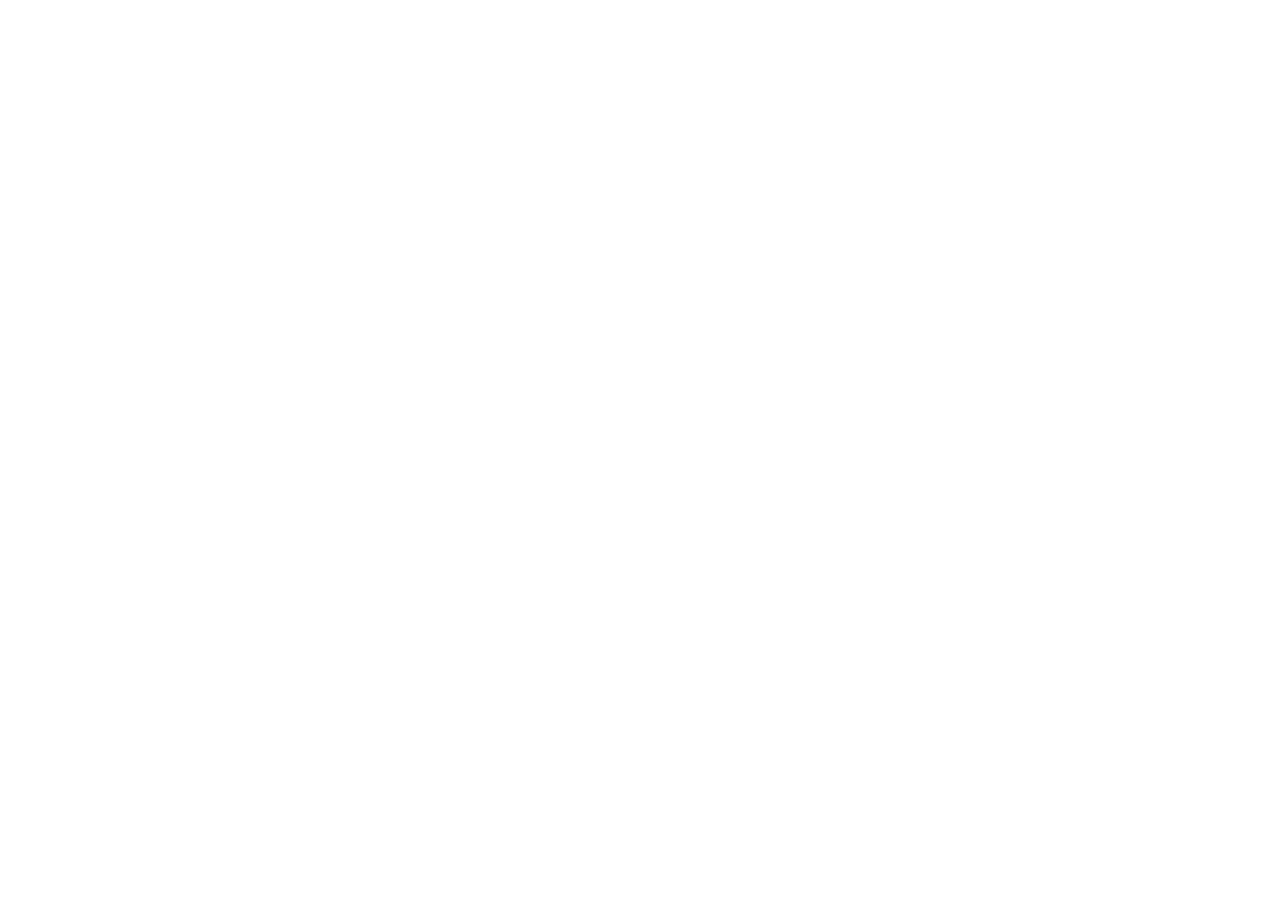
==== index.html @ d40fb90b "初始完整版" ====
<!DOCTYPE html>
<html lang="zh-TW">
<head>
    <meta charset="UTF-8">
    <meta name="viewport" content="width=device-width, initial-scale=1.0">
    <title>陳品豪系統</title>
    <link rel="stylesheet" href="styles/index.css">
</head>
<body>
    <div class="container">
        <header>
            <img src="assets/taipei-pass-logo.png" alt="Taipei Pass" class="logo">
        </header>
        <main>
            <!-- 整個卡片可點擊，包含跳轉功能 -->
            <a href="rent.html" class="card rent-card">
                <img src="assets/rent-icon.png" alt="Rent Icon" class="icon left-icon">
                <div class="text-content">
                    <h1>租借場地</h1>
                    <p>Rent</p>
                    <div class="button with-arrow">
                        前往
                        <img src="assets/arrow.png" alt="Arrow Icon" class="arrow-icon">
                    </div>
                </div>
            </a>

            <a href="history.html" class="card history-card">
                <img src="assets/history-icon.png" alt="History Icon" class="icon right-icon">
                <div class="text-content">
                    <h1>歷史紀錄</h1>
                    <p>Historical Record</p>
                    <div class="button with-arrow">
                        前往
                        <img src="assets/arrow.png" alt="Arrow Icon" class="arrow-icon">
                    </div>
                </div>
            </a>
        </main>
    </div>
    <script src="scripts/index.js"></script>
</body>
</html>
---- styles/index.css ----
/* 全局樣式 */
html, body {
    margin: 0;
    padding: 0;
    width: 100%;
    height: 100%;
}

/* 卡片佈局 */
.container {
    position: relative;
    max-width: 390px; /* 保持容器最大寬度 */
    width: 100%; /* 確保容器佔滿可用空間 */
    min-height: 100vh; /* 改為使用視窗高度，避免固定高度導致空白 */
    background-color: #FFFFFF;
    margin: 0 auto; /* 這將使容器居中 */
    opacity: 0;
    animation: fadeIn 1.5s forwards;
    display: flex;
    flex-direction: column;
    justify-content: flex-start; /* 將內容從頂部開始 */
}

@keyframes fadeIn {
    0% {
        opacity: 0;
        transform: translateY(30px);
    }
    100% {
        opacity: 1;
        transform: translateY(0);
    }
}

header {
    background: #FFFFFF;
    padding: 20px;
    text-align: center;
    border-bottom: 1px solid #DDDDDD;
}

.logo {
    width: 146px;
}

/* 卡片樣式 */
.card {
    width: calc(100% - 30px); /* 使用 calc 來確保卡片在較小螢幕上也能保持居中 */
    max-width: 345px; /* 限制最大寬度 */
    height: 212px;
    margin: 20px auto; /* 保證卡片在容器內居中 */
    border-radius: 8px;
    display: flex;
    justify-content: space-between;
    align-items: center;
    padding: 20px;
    box-shadow: 0px 4px 4px rgba(0, 0, 0, 0.25);
    text-decoration: none;
    color: inherit;
}

/* 卡片懸停效果 */
.card:hover {
    transform: scale(1.05); /* 當懸停時卡片稍微放大 */
    box-shadow: 0px 8px 16px rgba(0, 0, 0, 0.25); /* 增加陰影效果 */
}

/* 租借場地卡片（上方） */
.rent-card {
    background: linear-gradient(90deg, #2CB0C0, #E8F0FE);
    display: flex;
    align-items: center;
    justify-content: center;
    padding: 20px;
    width: 100%;
    margin: 20px auto;
    box-shadow: 0px 4px 4px rgba(0, 0, 0, 0.25);
}

.left-icon {
    width: 100px;
    height: auto;
    margin-right: 20px;
    filter: brightness(0) invert(1);
}

.text-content {
    flex-grow: 1;
}

.text-content h1 {
    font-family: 'Abhaya Libre SemiBold', serif;
    font-size: 36px;
    color: #FFFFFF;
}

.text-content p {
    font-family: 'Abril Fatface', serif;
    font-size: 16px;
    color: #FFFFFF;
    margin: -20px 0 20px 0;
}

/* 按鈕與箭頭 */
.button.with-arrow {
    font-family: 'Abril Fatface', serif;
    font-size: 16px;
    background-color: #FFFFFF;
    color: #2CB0C0;
    padding: 10px 20px;
    border-radius: 30px;
    text-align: center;
    display: inline-flex;
    align-items: center;
    transition: background-color 0.3s, color 0.3s;
}

.button.with-arrow:hover {
    background-color: #2CB0C0;
    color: #FFFFFF;
}

.arrow-icon {
    width: 15px;
    height: auto;
    margin-left: 10px;
    transition: filter 0.3s;
}

.button.with-arrow:hover .arrow-icon {
    filter: brightness(0) invert(1);
}

/* 歷史紀錄卡片（下方） */
.history-card {
    background: linear-gradient(90deg, #FFFFFF, #F8F8F8);
    border: 1px solid #2CB0C0;
    display: flex;
    align-items: center;
    justify-content: flex-start;
    padding: 20px;
    width: 100%;
    margin: 20px auto;
    box-shadow: 0px 4px 4px rgba(0, 0, 0, 0.25);
}

.right-icon {
    width: 100px;
    height: auto;
    margin-left: -8px;
    margin-right: 25px;
}

.history-card .text-content h1 {
    font-family: 'Abhaya Libre SemiBold', serif;
    font-size: 36px;
    color: #2CB0C0;
}

.history-card .text-content p {
    font-family: 'Abril Fatface', serif;
    font-size: 16px;
    color: #2CB0C0;
    margin: -20px 0 20px 0;
}

/* 按鈕樣式（歷史紀錄 - 白底反轉） */
.history-card .button.with-arrow {
    background-color: #2CB0C0;
    color: #FFFFFF;
}

.history-card .arrow-icon {
    filter: brightness(0) invert(1);
}

/* 響應式設計 */
@media (max-width: 390px) {
    .container {
        width: 100%;
    }
    .card {
        width: 90%;
        height: auto;
    }
    .text-content h1 {
        font-size: 28px;
    }
    .text-content p {
        font-size: 14px;
    }
}
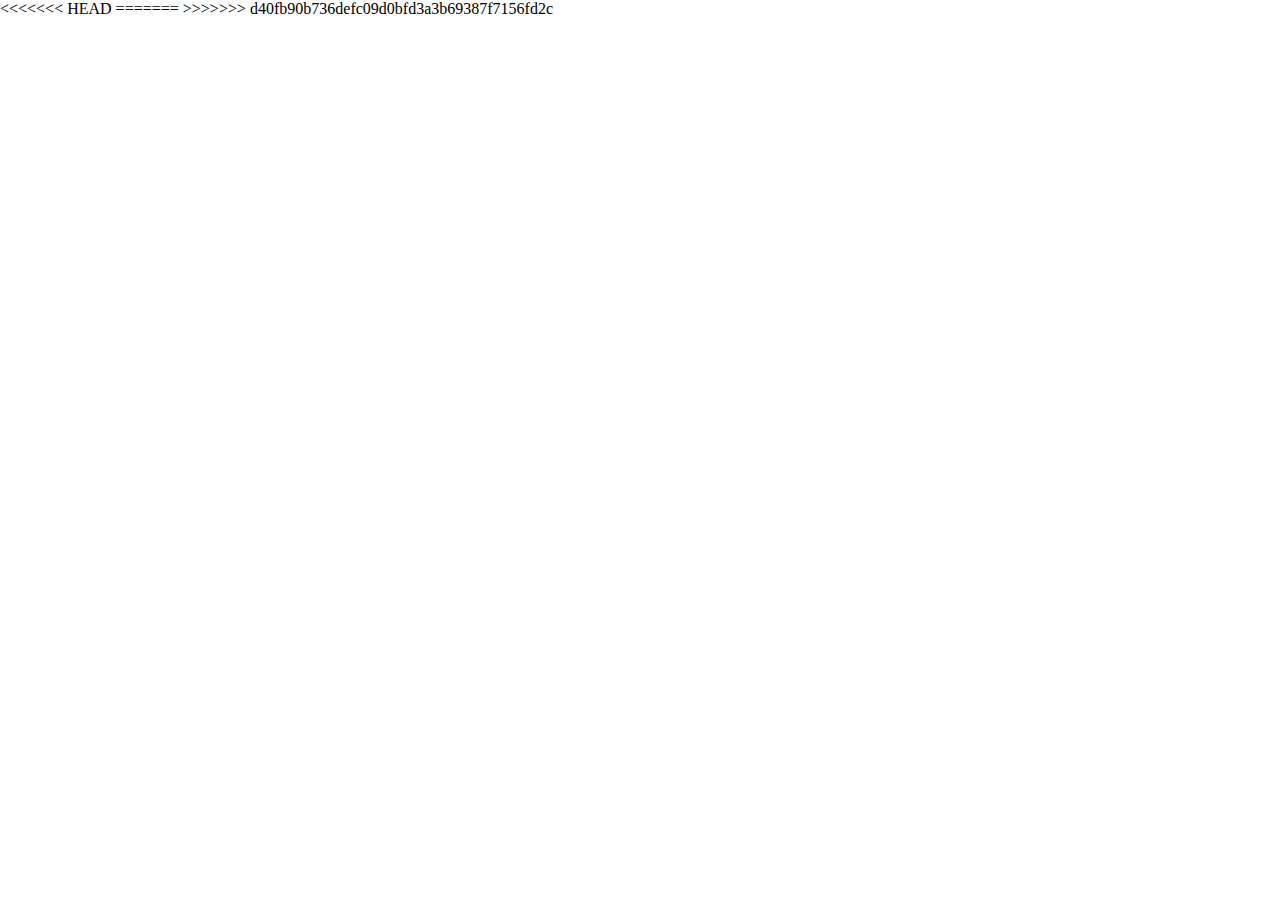
==== commit bed520f1: "Resolve merge conflicts" ====
--- a/index.html
+++ b/index.html
@@ -3,7 +3,11 @@
 <head>
     <meta charset="UTF-8">
     <meta name="viewport" content="width=device-width, initial-scale=1.0">
+<<<<<<< HEAD
+    <title>場地快租</title>
+=======
     <title>陳品豪系統</title>
+>>>>>>> d40fb90b736defc09d0bfd3a3b69387f7156fd2c
     <link rel="stylesheet" href="styles/index.css">
 </head>
 <body>
--- a/styles/index.css
+++ b/styles/index.css
@@ -106,7 +106,11 @@
     font-family: 'Abril Fatface', serif;
     font-size: 16px;
     background-color: #FFFFFF;
+<<<<<<< HEAD
+    color: #5AB4C5;
+=======
     color: #2CB0C0;
+>>>>>>> d40fb90b736defc09d0bfd3a3b69387f7156fd2c
     padding: 10px 20px;
     border-radius: 30px;
     text-align: center;
@@ -116,7 +120,11 @@
 }
 
 .button.with-arrow:hover {
+<<<<<<< HEAD
+    background-color: #5AB4C5;
+=======
     background-color: #2CB0C0;
+>>>>>>> d40fb90b736defc09d0bfd3a3b69387f7156fd2c
     color: #FFFFFF;
 }
 
@@ -134,7 +142,11 @@
 /* 歷史紀錄卡片（下方） */
 .history-card {
     background: linear-gradient(90deg, #FFFFFF, #F8F8F8);
+<<<<<<< HEAD
+    border: 1px solid #5AB4C5;
+=======
     border: 1px solid #2CB0C0;
+>>>>>>> d40fb90b736defc09d0bfd3a3b69387f7156fd2c
     display: flex;
     align-items: center;
     justify-content: flex-start;
@@ -154,19 +166,31 @@
 .history-card .text-content h1 {
     font-family: 'Abhaya Libre SemiBold', serif;
     font-size: 36px;
+<<<<<<< HEAD
+    color: #5AB4C5;
+=======
     color: #2CB0C0;
+>>>>>>> d40fb90b736defc09d0bfd3a3b69387f7156fd2c
 }
 
 .history-card .text-content p {
     font-family: 'Abril Fatface', serif;
     font-size: 16px;
+<<<<<<< HEAD
+    color: #5AB4C5;
+=======
     color: #2CB0C0;
+>>>>>>> d40fb90b736defc09d0bfd3a3b69387f7156fd2c
     margin: -20px 0 20px 0;
 }
 
 /* 按鈕樣式（歷史紀錄 - 白底反轉） */
 .history-card .button.with-arrow {
+<<<<<<< HEAD
+    background-color: #5AB4C5;
+=======
     background-color: #2CB0C0;
+>>>>>>> d40fb90b736defc09d0bfd3a3b69387f7156fd2c
     color: #FFFFFF;
 }
 
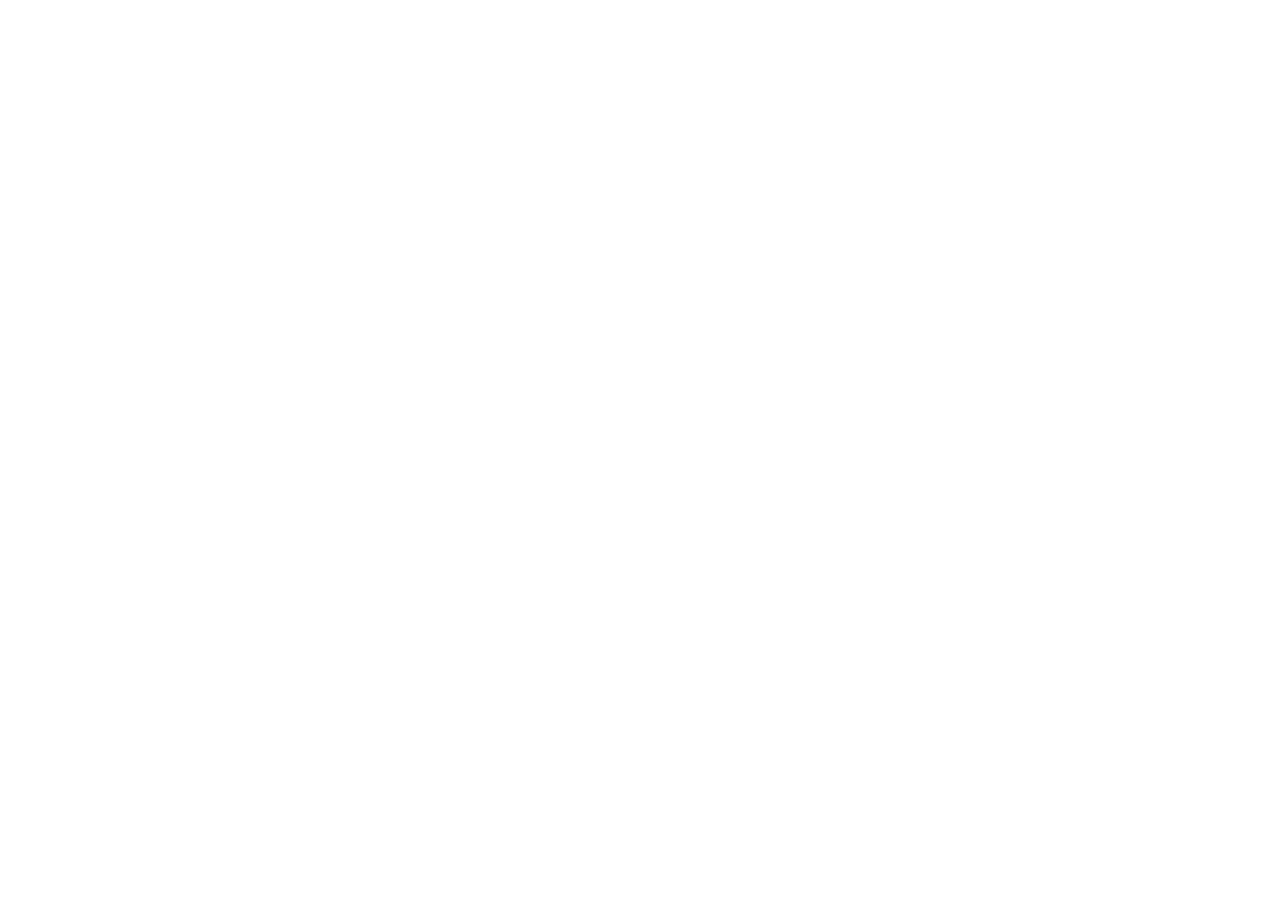
==== commit 60ce62f0: "目前最終版本，包括地圖完成" ====
--- a/index.html
+++ b/index.html
@@ -3,11 +3,7 @@
 <head>
     <meta charset="UTF-8">
     <meta name="viewport" content="width=device-width, initial-scale=1.0">
-<<<<<<< HEAD
     <title>場地快租</title>
-=======
-    <title>陳品豪系統</title>
->>>>>>> d40fb90b736defc09d0bfd3a3b69387f7156fd2c
     <link rel="stylesheet" href="styles/index.css">
 </head>
 <body>
@@ -22,10 +18,7 @@
                 <div class="text-content">
                     <h1>租借場地</h1>
                     <p>Rent</p>
-                    <div class="button with-arrow">
-                        前往
-                        <img src="assets/arrow.png" alt="Arrow Icon" class="arrow-icon">
-                    </div>
+                    
                 </div>
             </a>
 
@@ -34,10 +27,7 @@
                 <div class="text-content">
                     <h1>歷史紀錄</h1>
                     <p>Historical Record</p>
-                    <div class="button with-arrow">
-                        前往
-                        <img src="assets/arrow.png" alt="Arrow Icon" class="arrow-icon">
-                    </div>
+                    
                 </div>
             </a>
         </main>
--- a/styles/index.css
+++ b/styles/index.css
@@ -102,15 +102,49 @@
 }
 
 /* 按鈕與箭頭 */
+
+
+
+
+/* 歷史紀錄卡片（下方） */
+.history-card {
+    background: linear-gradient(90deg, #FFFFFF, #F8F8F8);
+    border: 1px solid #5AB4C5;
+    display: flex;
+    align-items: center;
+    justify-content: flex-start;
+    padding: 20px;
+    width: 100%;
+    margin: 20px auto;
+    box-shadow: 0px 4px 4px rgba(0, 0, 0, 0.25);
+}
+
+.right-icon {
+    width: 100px;
+    height: auto;
+    margin-left: -8px;
+    margin-right: 25px;
+}
+
+.history-card .text-content h1 {
+    font-family: 'Abhaya Libre SemiBold', serif;
+    font-size: 36px;
+    color: #5AB4C5;
+}
+
+.history-card .text-content p {
+    font-family: 'Abril Fatface', serif;
+    font-size: 16px;
+    color: #5AB4C5;
+    margin: -20px 0 20px 0;
+}
+
+/* 按鈕樣式（歷史紀錄 - 白底反轉） */
 .button.with-arrow {
     font-family: 'Abril Fatface', serif;
     font-size: 16px;
     background-color: #FFFFFF;
-<<<<<<< HEAD
     color: #5AB4C5;
-=======
-    color: #2CB0C0;
->>>>>>> d40fb90b736defc09d0bfd3a3b69387f7156fd2c
     padding: 10px 20px;
     border-radius: 30px;
     text-align: center;
@@ -119,13 +153,24 @@
     transition: background-color 0.3s, color 0.3s;
 }
 
+.button.with-arrow {
+    font-family: 'Abril Fatface', serif;
+    font-size: 16px;
+    background-color: #FFFFFF; /* 初始背景颜色 */
+    color: #5AB4C5; /* 初始文字颜色 */
+    padding: 10px 20px;
+    border-radius: 30px;
+    text-align: center;
+    display: inline-flex;
+    align-items: center;
+    transition: background-color 0.3s, color 0.3s, border-color 0.3s; /* 添加边框颜色的过渡效果 */
+    border: 2px solid #5AB4C5; /* 添加外框颜色 */
+}
+
 .button.with-arrow:hover {
-<<<<<<< HEAD
-    background-color: #5AB4C5;
-=======
-    background-color: #2CB0C0;
->>>>>>> d40fb90b736defc09d0bfd3a3b69387f7156fd2c
-    color: #FFFFFF;
+    background-color: #5AB4C5; /* 悬浮时背景颜色 */
+    color: #FFFFFF; /* 悬浮时文字颜色 */
+    border-color: #FFFFFF; /* 悬浮时外框颜色 */
 }
 
 .arrow-icon {
@@ -136,67 +181,9 @@
 }
 
 .button.with-arrow:hover .arrow-icon {
-    filter: brightness(0) invert(1);
-}
-
-/* 歷史紀錄卡片（下方） */
-.history-card {
-    background: linear-gradient(90deg, #FFFFFF, #F8F8F8);
-<<<<<<< HEAD
-    border: 1px solid #5AB4C5;
-=======
-    border: 1px solid #2CB0C0;
->>>>>>> d40fb90b736defc09d0bfd3a3b69387f7156fd2c
-    display: flex;
-    align-items: center;
-    justify-content: flex-start;
-    padding: 20px;
-    width: 100%;
-    margin: 20px auto;
-    box-shadow: 0px 4px 4px rgba(0, 0, 0, 0.25);
-}
-
-.right-icon {
-    width: 100px;
-    height: auto;
-    margin-left: -8px;
-    margin-right: 25px;
-}
-
-.history-card .text-content h1 {
-    font-family: 'Abhaya Libre SemiBold', serif;
-    font-size: 36px;
-<<<<<<< HEAD
-    color: #5AB4C5;
-=======
-    color: #2CB0C0;
->>>>>>> d40fb90b736defc09d0bfd3a3b69387f7156fd2c
-}
-
-.history-card .text-content p {
-    font-family: 'Abril Fatface', serif;
-    font-size: 16px;
-<<<<<<< HEAD
-    color: #5AB4C5;
-=======
-    color: #2CB0C0;
->>>>>>> d40fb90b736defc09d0bfd3a3b69387f7156fd2c
-    margin: -20px 0 20px 0;
-}
-
-/* 按鈕樣式（歷史紀錄 - 白底反轉） */
-.history-card .button.with-arrow {
-<<<<<<< HEAD
-    background-color: #5AB4C5;
-=======
-    background-color: #2CB0C0;
->>>>>>> d40fb90b736defc09d0bfd3a3b69387f7156fd2c
-    color: #FFFFFF;
-}
-
-.history-card .arrow-icon {
-    filter: brightness(0) invert(1);
-}
+    filter: brightness(0) invert(1); /* 悬浮时箭头的颜色反转 */
+}
+
 
 /* 響應式設計 */
 @media (max-width: 390px) {
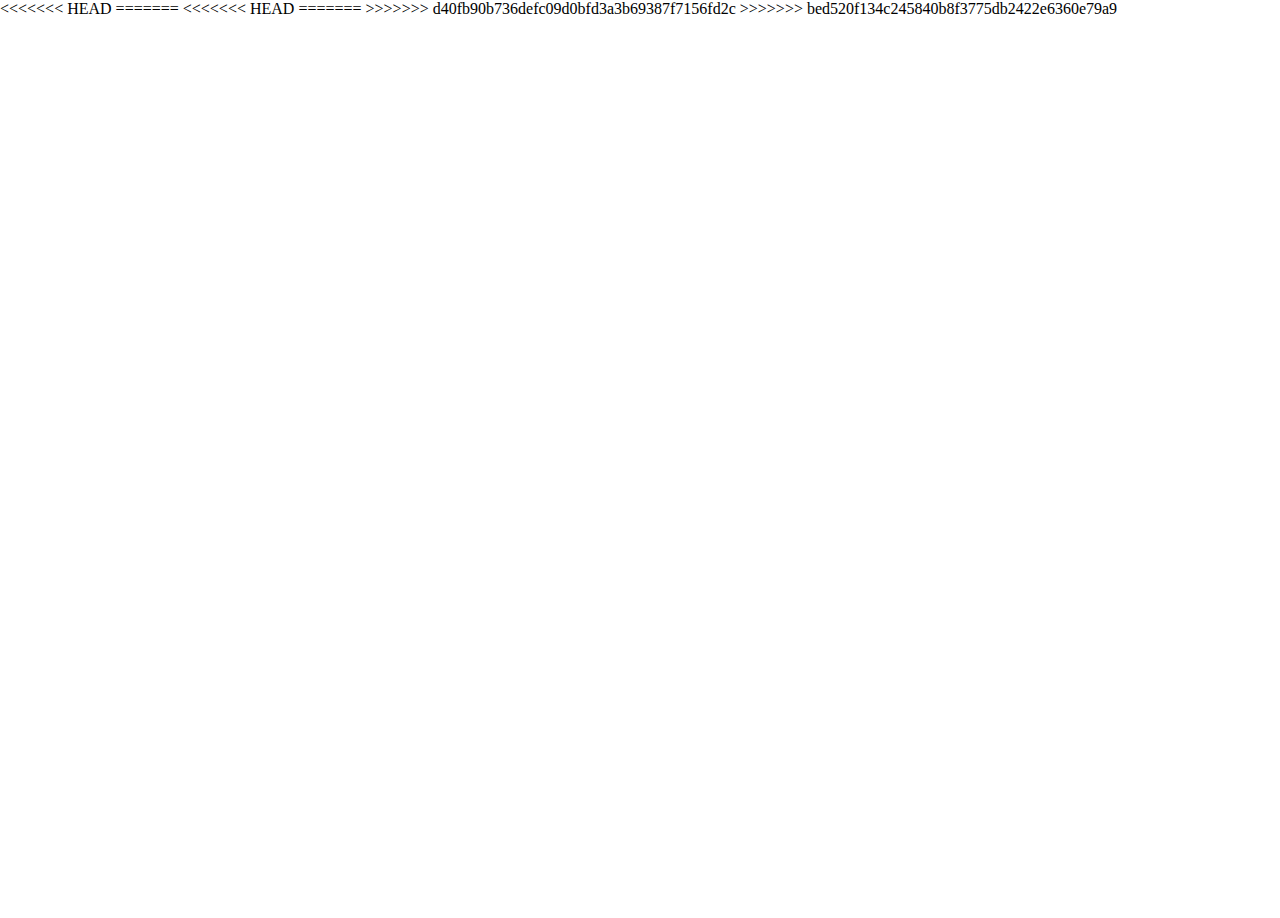
==== commit e8bb6a46: "Resolved merge conflicts" ====
--- a/index.html
+++ b/index.html
@@ -3,7 +3,15 @@
 <head>
     <meta charset="UTF-8">
     <meta name="viewport" content="width=device-width, initial-scale=1.0">
+<<<<<<< HEAD
     <title>場地快租</title>
+=======
+<<<<<<< HEAD
+    <title>場地快租</title>
+=======
+    <title>陳品豪系統</title>
+>>>>>>> d40fb90b736defc09d0bfd3a3b69387f7156fd2c
+>>>>>>> bed520f134c245840b8f3775db2422e6360e79a9
     <link rel="stylesheet" href="styles/index.css">
 </head>
 <body>
@@ -18,7 +26,14 @@
                 <div class="text-content">
                     <h1>租借場地</h1>
                     <p>Rent</p>
+<<<<<<< HEAD
                     
+=======
+                    <div class="button with-arrow">
+                        前往
+                        <img src="assets/arrow.png" alt="Arrow Icon" class="arrow-icon">
+                    </div>
+>>>>>>> bed520f134c245840b8f3775db2422e6360e79a9
                 </div>
             </a>
 
@@ -27,7 +42,14 @@
                 <div class="text-content">
                     <h1>歷史紀錄</h1>
                     <p>Historical Record</p>
+<<<<<<< HEAD
                     
+=======
+                    <div class="button with-arrow">
+                        前往
+                        <img src="assets/arrow.png" alt="Arrow Icon" class="arrow-icon">
+                    </div>
+>>>>>>> bed520f134c245840b8f3775db2422e6360e79a9
                 </div>
             </a>
         </main>
--- a/styles/index.css
+++ b/styles/index.css
@@ -102,14 +102,61 @@
 }
 
 /* 按鈕與箭頭 */
-
-
-
+<<<<<<< HEAD
+
+
+
+=======
+.button.with-arrow {
+    font-family: 'Abril Fatface', serif;
+    font-size: 16px;
+    background-color: #FFFFFF;
+<<<<<<< HEAD
+    color: #5AB4C5;
+=======
+    color: #2CB0C0;
+>>>>>>> d40fb90b736defc09d0bfd3a3b69387f7156fd2c
+    padding: 10px 20px;
+    border-radius: 30px;
+    text-align: center;
+    display: inline-flex;
+    align-items: center;
+    transition: background-color 0.3s, color 0.3s;
+}
+
+.button.with-arrow:hover {
+<<<<<<< HEAD
+    background-color: #5AB4C5;
+=======
+    background-color: #2CB0C0;
+>>>>>>> d40fb90b736defc09d0bfd3a3b69387f7156fd2c
+    color: #FFFFFF;
+}
+
+.arrow-icon {
+    width: 15px;
+    height: auto;
+    margin-left: 10px;
+    transition: filter 0.3s;
+}
+
+.button.with-arrow:hover .arrow-icon {
+    filter: brightness(0) invert(1);
+}
+>>>>>>> bed520f134c245840b8f3775db2422e6360e79a9
 
 /* 歷史紀錄卡片（下方） */
 .history-card {
     background: linear-gradient(90deg, #FFFFFF, #F8F8F8);
+<<<<<<< HEAD
     border: 1px solid #5AB4C5;
+=======
+<<<<<<< HEAD
+    border: 1px solid #5AB4C5;
+=======
+    border: 1px solid #2CB0C0;
+>>>>>>> d40fb90b736defc09d0bfd3a3b69387f7156fd2c
+>>>>>>> bed520f134c245840b8f3775db2422e6360e79a9
     display: flex;
     align-items: center;
     justify-content: flex-start;
@@ -129,17 +176,34 @@
 .history-card .text-content h1 {
     font-family: 'Abhaya Libre SemiBold', serif;
     font-size: 36px;
-    color: #5AB4C5;
+<<<<<<< HEAD
+    color: #5AB4C5;
+=======
+<<<<<<< HEAD
+    color: #5AB4C5;
+=======
+    color: #2CB0C0;
+>>>>>>> d40fb90b736defc09d0bfd3a3b69387f7156fd2c
+>>>>>>> bed520f134c245840b8f3775db2422e6360e79a9
 }
 
 .history-card .text-content p {
     font-family: 'Abril Fatface', serif;
     font-size: 16px;
-    color: #5AB4C5;
+<<<<<<< HEAD
+    color: #5AB4C5;
+=======
+<<<<<<< HEAD
+    color: #5AB4C5;
+=======
+    color: #2CB0C0;
+>>>>>>> d40fb90b736defc09d0bfd3a3b69387f7156fd2c
+>>>>>>> bed520f134c245840b8f3775db2422e6360e79a9
     margin: -20px 0 20px 0;
 }
 
 /* 按鈕樣式（歷史紀錄 - 白底反轉） */
+<<<<<<< HEAD
 .button.with-arrow {
     font-family: 'Abril Fatface', serif;
     font-size: 16px;
@@ -185,6 +249,21 @@
 }
 
 
+=======
+.history-card .button.with-arrow {
+<<<<<<< HEAD
+    background-color: #5AB4C5;
+=======
+    background-color: #2CB0C0;
+>>>>>>> d40fb90b736defc09d0bfd3a3b69387f7156fd2c
+    color: #FFFFFF;
+}
+
+.history-card .arrow-icon {
+    filter: brightness(0) invert(1);
+}
+
+>>>>>>> bed520f134c245840b8f3775db2422e6360e79a9
 /* 響應式設計 */
 @media (max-width: 390px) {
     .container {
